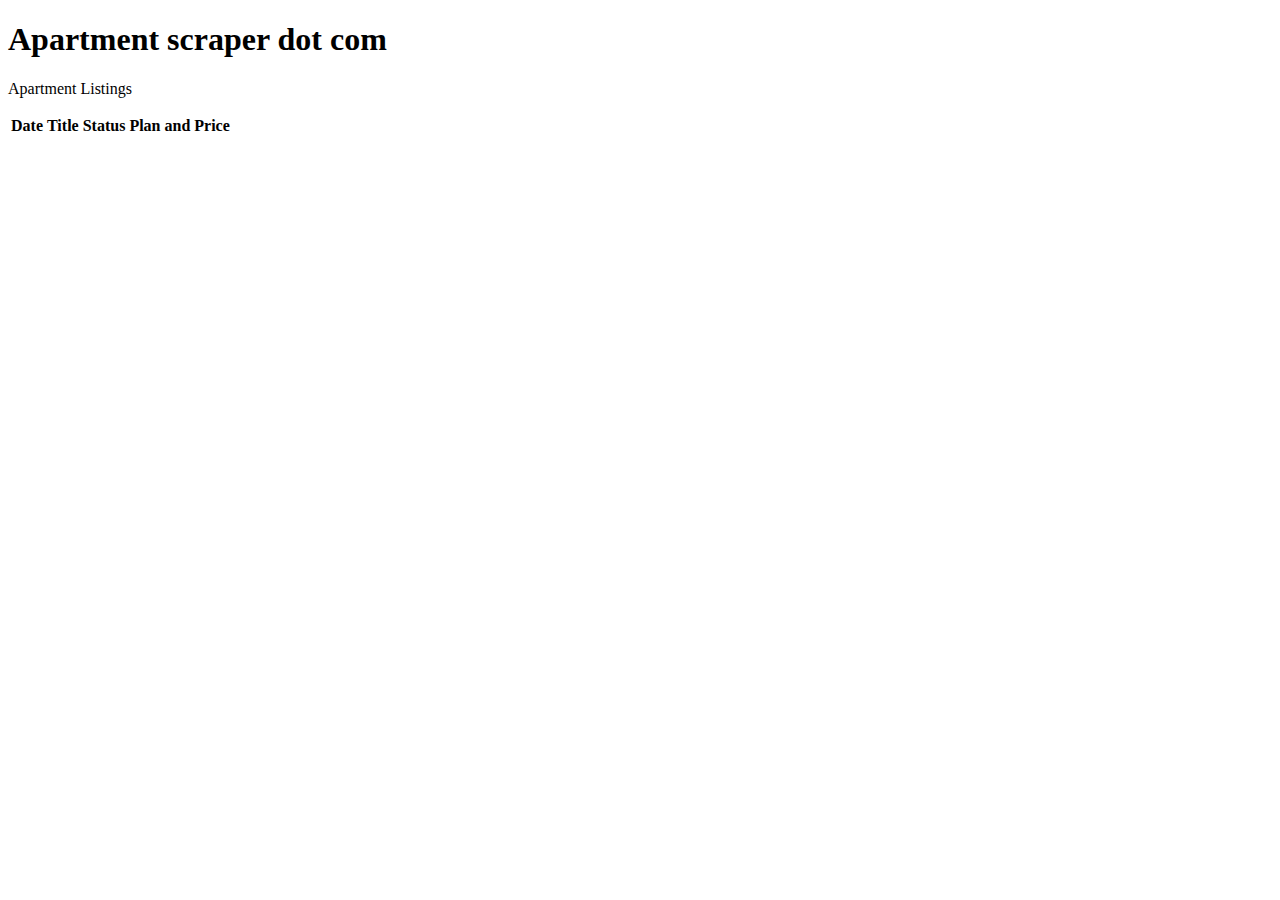
==== src/main/resources/templates/index.html @ 4a124819 "code now displays the last 12 entries in the database." ====
<!DOCTYPE html>
<html xmlns:th="http://www.thymeleaf.org">

<body>
<h1>Apartment scraper dot com</h1>
    <div>
        <p>Apartment Listings</p>
        <table>
            <tr>
                <th>Date</th>
                <th>Title</th>
                <th>Status</th>
                <th>Plan and Price</th>
            </tr>
            <tr th:each="apartment : ${apartments}">
                <td th:text="${apartment.getDate()}"></td>
                <td th:text="${apartment.getTitle()}"></td>
                <td th:text="${apartment.getInfo()}"></td>
                <td th:text="${apartment.getPrice()}"></td>
                    <!--<li th:text="'Date: ' + ${apartment.getDate()}"></li>-->
            </tr>
        </table>
    </div>
</body>
</html>
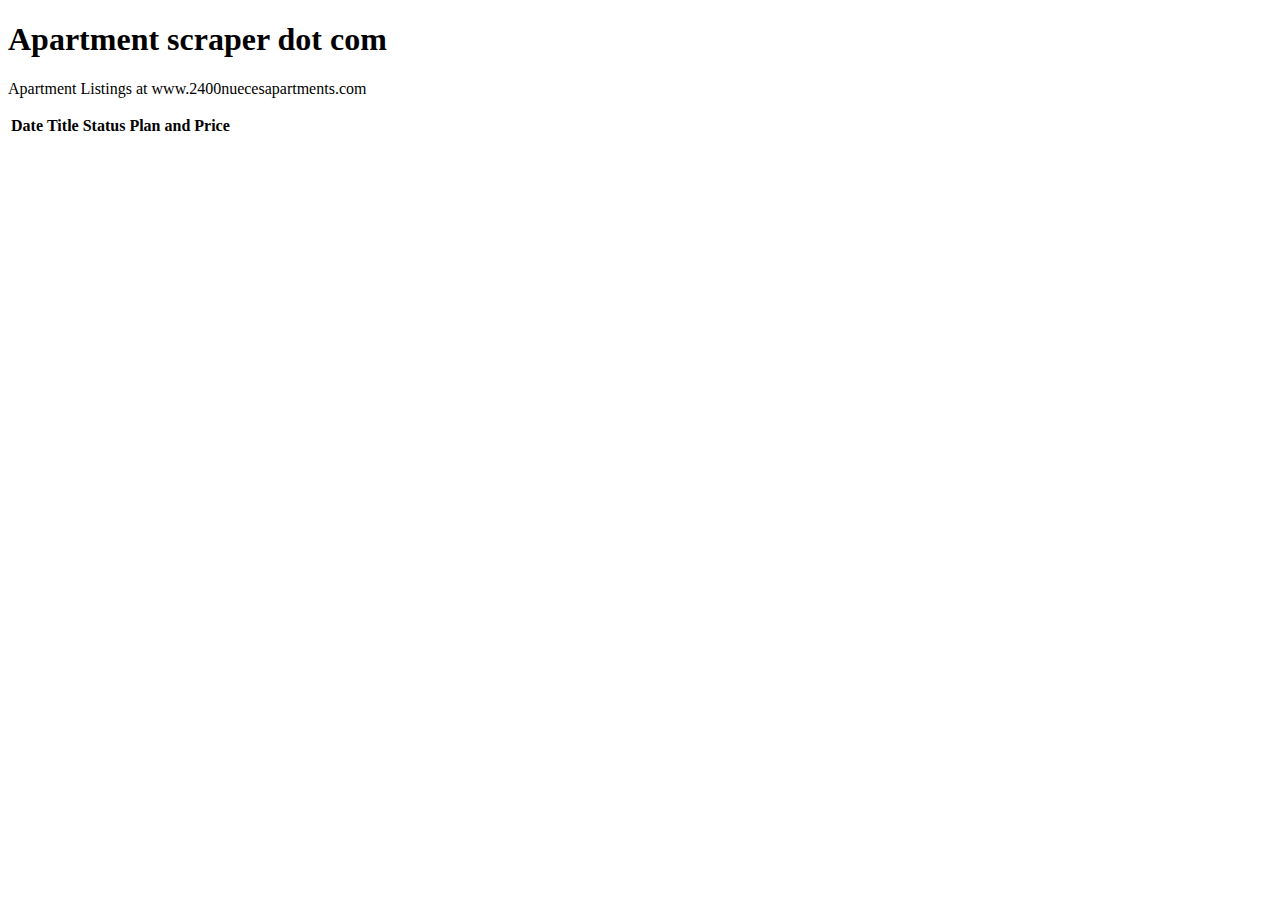
==== commit 1fcf6577: "fully working app and deployed at cloud.oracle.com /  application container" ====
--- a/src/main/resources/templates/index.html
+++ b/src/main/resources/templates/index.html
@@ -1,25 +1,50 @@
 <!DOCTYPE html>
 <html xmlns:th="http://www.thymeleaf.org">
 
+<head th:fragment="head(title)">
+    <meta charset="UTF-8" name="viewport"
+          content="width=device-width, intial-scale=1, maximum-scale=1, user-scalable=no"/>
+    <title th:text="${title}"></title>
+    <!-- Latest compiled and minified CSS -->
+    <link rel="shortcut icon" type="image/x-icon" th:href="@{img/fabicon.ico}"/>
+    <link rel="stylesheet" th:href="@{/css/bootstrap.min.css}"/>
+    <link rel="stylesheet" th:href="@{/css/main.css}"/>
+    <link rel="stylesheet" href="https://cdnjs.cloudflare.com/ajax/libs/font-awesome/4.7.0/css/font-awesome.min.css"/>
+    <link href="https://fonts.googleapis.com/css?family=Oswald" rel="stylesheet"/>
+</head>
+
 <body>
 <h1>Apartment scraper dot com</h1>
-    <div>
-        <p>Apartment Listings</p>
-        <table>
-            <tr>
-                <th>Date</th>
-                <th>Title</th>
-                <th>Status</th>
-                <th>Plan and Price</th>
-            </tr>
-            <tr th:each="apartment : ${apartments}">
-                <td th:text="${apartment.getDate()}"></td>
-                <td th:text="${apartment.getTitle()}"></td>
-                <td th:text="${apartment.getInfo()}"></td>
-                <td th:text="${apartment.getPrice()}"></td>
+    <div class="container">
+        <p class="lead">Apartment Listings at www.2400nuecesapartments.com</p>
+        <div class="col-sm-12 col-lg-6 col-xl-12 d-flex flex-column">
+            <table class="table table-striped">
+                <thead>
+                <tr>
+                    <th scope="col">Date</th>
+                    <th scope="col">Title</th>
+                    <th scope="col">Status</th>
+                    <th scope="col">Plan and Price</th>
+                </tr>
+                </thead>
+                <tbody>
+                <tr th:each="apartment : ${apartments}">
+                    <td th:text="${apartment.getDate()}"></td>
+                    <td th:text="${apartment.getTitle()}"></td>
+                    <td th:text="${apartment.getInfo()}"></td>
+                    <td th:text="${apartment.getPrice()}"></td>
                     <!--<li th:text="'Date: ' + ${apartment.getDate()}"></li>-->
-            </tr>
-        </table>
+                </tr>
+                </tbody>
+            </table>
+        </div>
+
     </div>
+
+<div th:fragment="scripts">
+    <script th:src="@{/js/jquery-2.2.4.min.js}"></script>
+    <script th:src="@{/js/bootstrap.min.js}"></script>
+</div>
+
 </body>
 </html>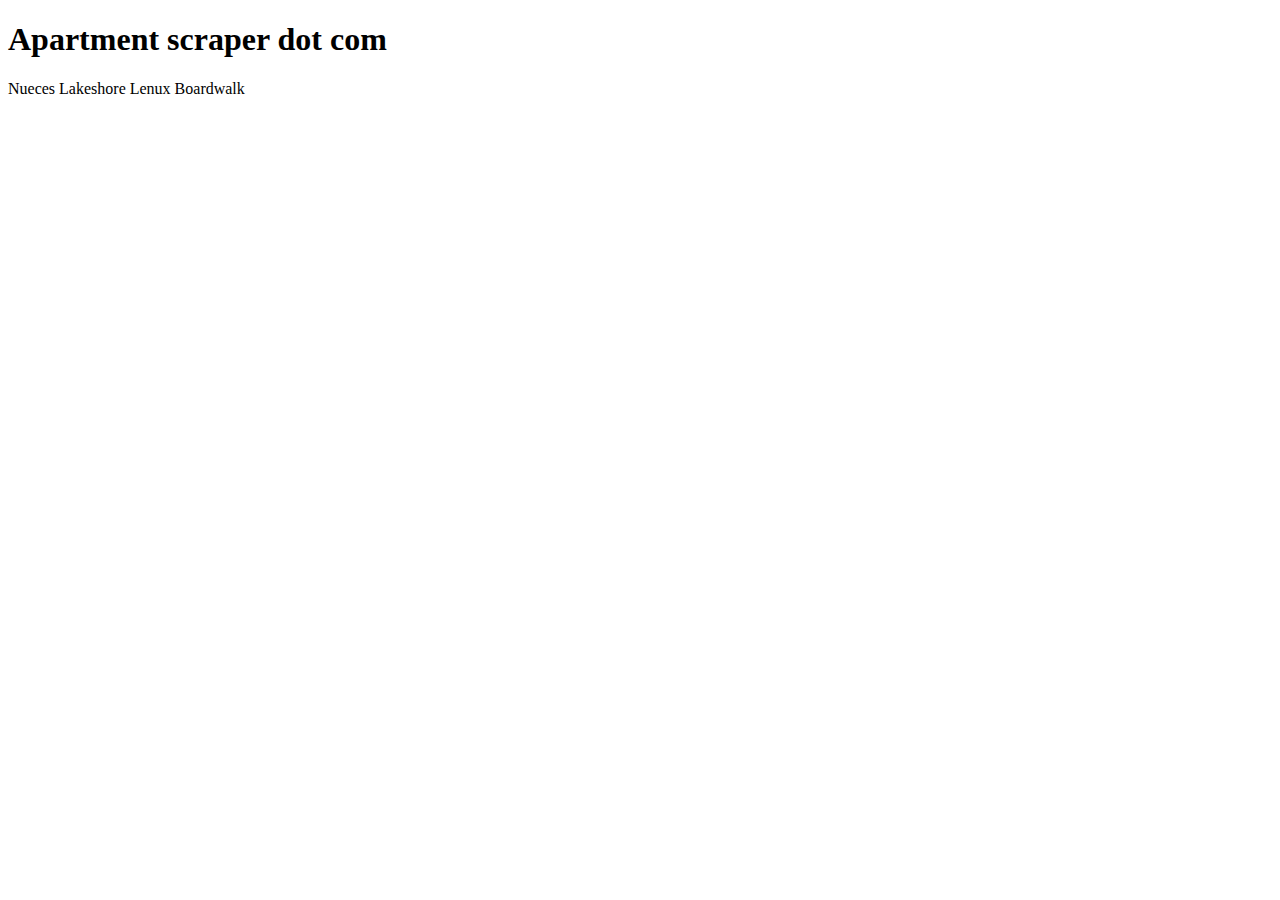
==== commit 496bb632: "converted Controller to RestController and now preparing app to render scrapped info as a REST api." ====
--- a/src/main/resources/templates/index.html
+++ b/src/main/resources/templates/index.html
@@ -15,35 +15,53 @@
 
 <body>
 <h1>Apartment scraper dot com</h1>
-    <div class="container">
-        <p class="lead">Apartment Listings at www.2400nuecesapartments.com</p>
-        <div class="col-sm-12 col-lg-6 col-xl-12 d-flex flex-column">
-            <table class="table table-striped">
-                <thead>
-                <tr>
-                    <th scope="col">Date</th>
-                    <th scope="col">Title</th>
-                    <th scope="col">Status</th>
-                    <th scope="col">Plan and Price</th>
-                </tr>
-                </thead>
-                <tbody>
-                <tr th:each="apartment : ${apartments}">
-                    <td th:text="${apartment.getDate()}"></td>
-                    <td th:text="${apartment.getTitle()}"></td>
-                    <td th:text="${apartment.getInfo()}"></td>
-                    <td th:text="${apartment.getPrice()}"></td>
-                    <!--<li th:text="'Date: ' + ${apartment.getDate()}"></li>-->
-                </tr>
-                </tbody>
-            </table>
+
+<div id="hideMe">
+    <a onclick="getNuecesApartments()" class="btn btn-outline btn-outline-primary d-inline-block">Nueces</a>
+    <a onclick="getLakeshorePearl()" class="btn btn-outline btn-outline-primary d-inline-block">Lakeshore</a>
+    <a onclick="getLenoxBoardwalk()" class="btn btn-outline btn-outline-primary d-inline-block">Lenux Boardwalk</a>
+</div>
+
+<br/>
+<div class="container-fluid">
+    <div class="row d-flex justify-content-center">
+        <div class="col-sm-12 col-lg-6 col-xl-6 d-flex flex-column">
+            <div class="card h-100">
+                <div id="questions"></div>
+            </div>
         </div>
+    </div>
+</div>
 
-    </div>
+    <!--<div class="container">-->
+        <!--<p class="lead">Apartment Listings at www.2400nuecesapartments.com</p>-->
+        <!--<div class="col-sm-12 col-lg-6 col-xl-12 d-flex flex-column">-->
+            <!--<table class="table table-striped">-->
+                <!--<thead>-->
+                <!--<tr>-->
+                    <!--<th scope="col">Date</th>-->
+                    <!--<th scope="col">Title</th>-->
+                    <!--<th scope="col">Status</th>-->
+                    <!--<th scope="col">Plan and Price</th>-->
+                <!--</tr>-->
+                <!--</thead>-->
+                <!--<tbody>-->
+                <!--<tr th:each="apartment : ${apartments}">-->
+                    <!--<td th:text="${apartment.getDate()}"></td>-->
+                    <!--<td th:text="${apartment.getTitle()}"></td>-->
+                    <!--<td th:text="${apartment.getInfo()}"></td>-->
+                    <!--<td th:text="${apartment.getPrice()}"></td>-->
+                    <!--&lt;!&ndash;<li th:text="'Date: ' + ${apartment.getDate()}"></li>&ndash;&gt;-->
+                <!--</tr>-->
+                <!--</tbody>-->
+            <!--</table>-->
+        <!--</div>-->
+    <!--</div>-->
 
 <div th:fragment="scripts">
     <script th:src="@{/js/jquery-2.2.4.min.js}"></script>
     <script th:src="@{/js/bootstrap.min.js}"></script>
+    <script th:src="@{/js/main.js}"></script>
 </div>
 
 </body>
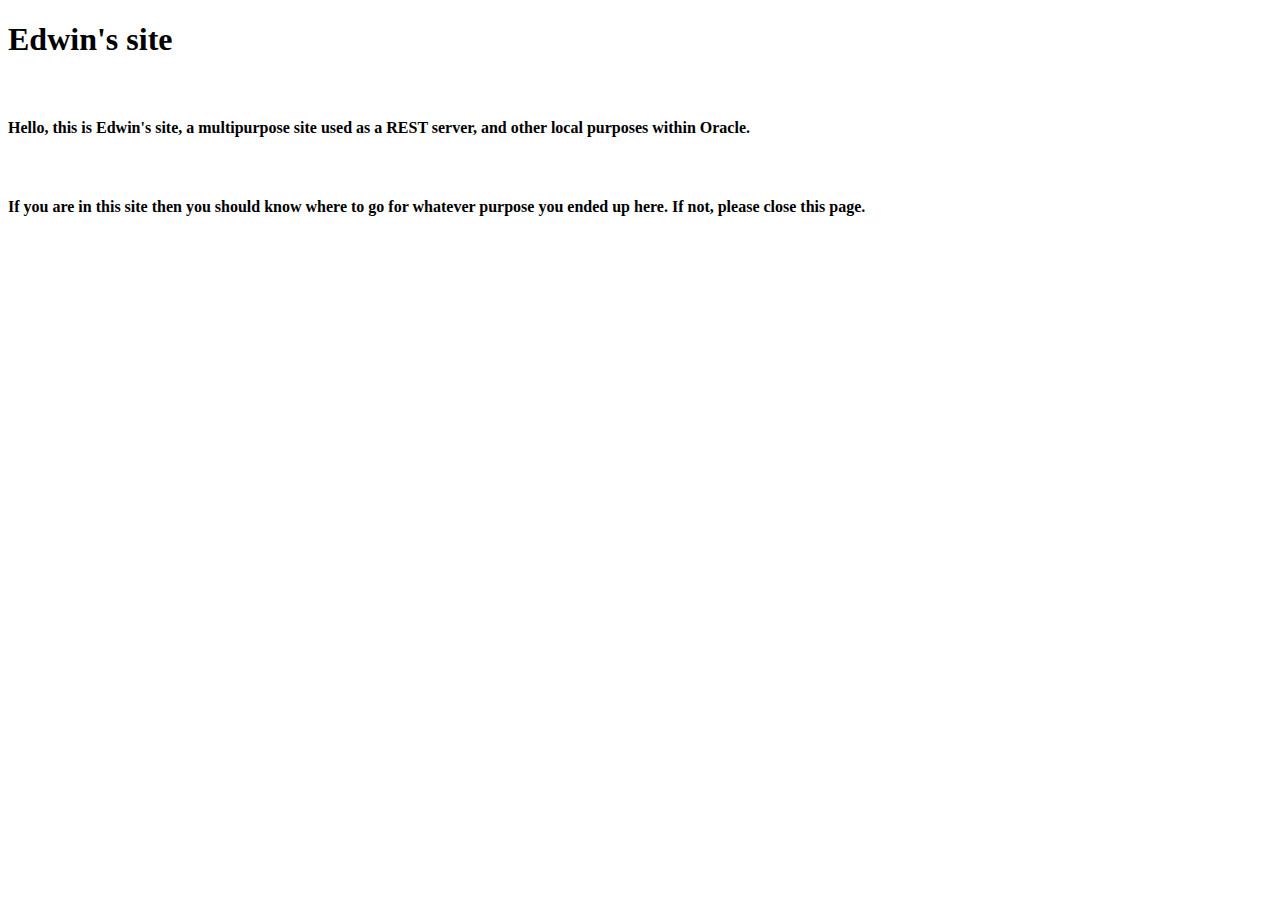
==== commit 7fee8099: "added another application for the Class of final project.  The link is /sensors, which will give rea" ====
--- a/src/main/resources/templates/index.html
+++ b/src/main/resources/templates/index.html
@@ -14,24 +14,34 @@
 </head>
 
 <body>
-<h1>Apartment scraper dot com</h1>
+<h1>Edwin's site</h1>
 
-<div id="hideMe">
-    <a onclick="getNuecesApartments()" class="btn btn-outline btn-outline-primary d-inline-block">Nueces</a>
-    <a onclick="getLakeshorePearl()" class="btn btn-outline btn-outline-primary d-inline-block">Lakeshore</a>
-    <a onclick="getLenoxBoardwalk()" class="btn btn-outline btn-outline-primary d-inline-block">Lenux Boardwalk</a>
-</div>
+<!--<div id="hideMe">-->
+    <!--<a onclick="getNuecesApartments()" class="btn btn-outline btn-outline-primary d-inline-block">Nueces</a>-->
+    <!--<a onclick="getLakeshorePearl()" class="btn btn-outline btn-outline-primary d-inline-block">Lakeshore</a>-->
+    <!--<a onclick="getLenoxBoardwalk()" class="btn btn-outline btn-outline-primary d-inline-block">Lenux Boardwalk</a>-->
+<!--</div>-->
+
+<!--<div id="sensors">-->
+    <!--<a onclick="getTemperature1()" class="btn btn-outline btn-outline-primary d-inline-block">Temperature</a>-->
+    <!--<a onclick="getHumidity1()" class="btn btn-outline btn-outline-primary d-inline-block">Humidity</a>-->
+    <!--<a onclick="getMoisture1()" class="btn btn-outline btn-outline-primary d-inline-block">Moisture</a>-->
+<!--</div>-->
 
 <br/>
 <div class="container-fluid">
     <div class="row d-flex justify-content-center">
         <div class="col-sm-12 col-lg-6 col-xl-6 d-flex flex-column">
             <div class="card h-100">
+               <h4>Hello, this is Edwin's site, a multipurpose site used as a REST server, and other local purposes within Oracle.</h4>
+                <br/>
+                <h4>If you are in this site then you should know where to go for whatever purpose you ended up here.  If not, please close this page.</h4>
                 <div id="questions"></div>
             </div>
         </div>
     </div>
 </div>
+
 
     <!--<div class="container">-->
         <!--<p class="lead">Apartment Listings at www.2400nuecesapartments.com</p>-->
@@ -62,6 +72,7 @@
     <script th:src="@{/js/jquery-2.2.4.min.js}"></script>
     <script th:src="@{/js/bootstrap.min.js}"></script>
     <script th:src="@{/js/main.js}"></script>
+    <script th:src="@{/js/sensors.js}"></script>
 </div>
 
 </body>
